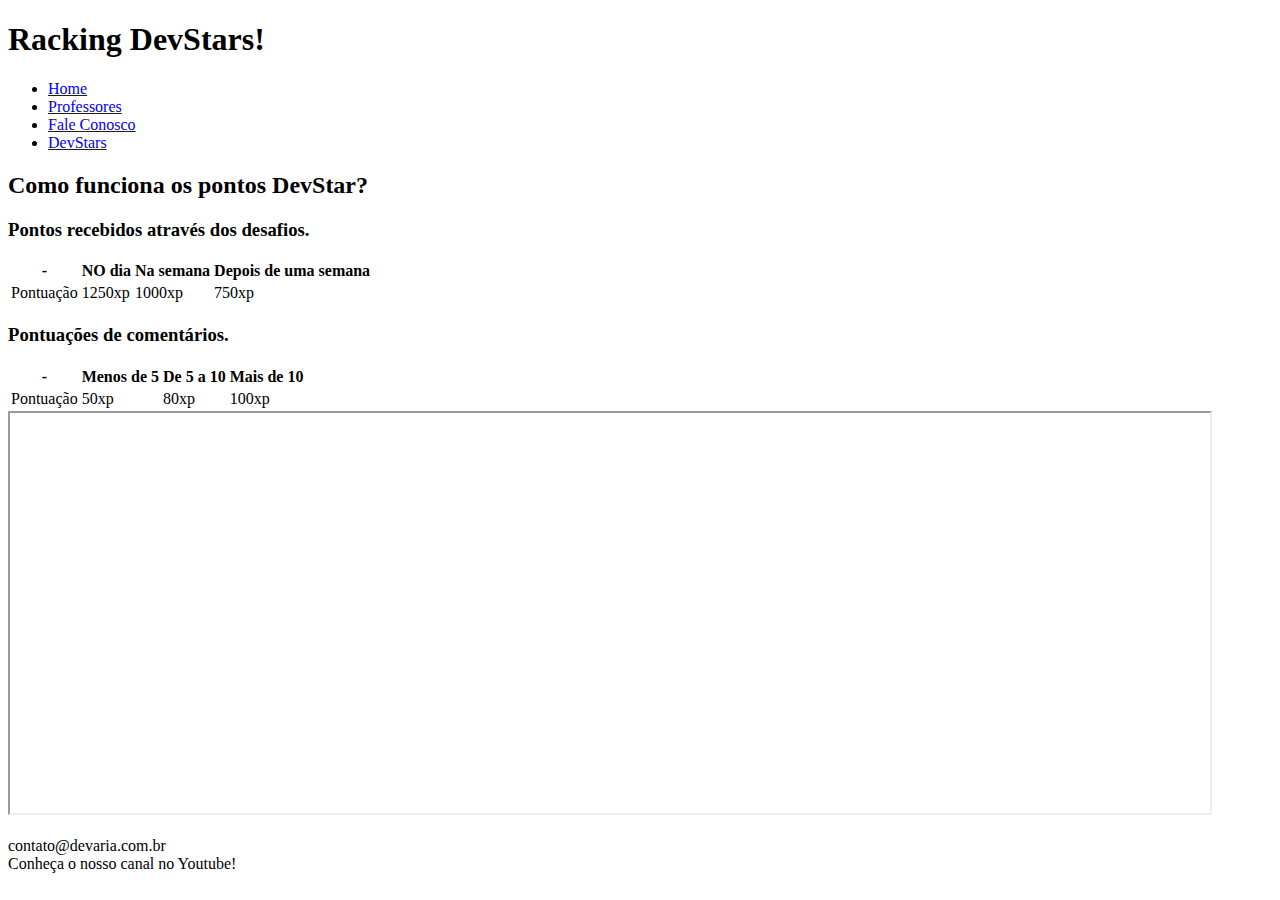
==== DevStars.html @ 632840c9 "CSS" ====
<!DOCTYPE html>
<html lang="pt-br">
    <head>
        <meta charset="utf-8" />
        <meta http-equiv="Refresh" content="300"/>
         <link rel="stylesheet" href="public/css/index.css"/>
        <title>DevStars!</title>
    </head>
    <body>
        <header>
            <h1 class="color-red">Racking DevStars!</h1>
            <nav class="color-red">
                <ul>
                    <li><a href="index.html">Home</a> </li>
                    <li><a href="Professores.html">Professores</a> </li>
                    <li><a href="FaleConosco.html">Fale Conosco</a> </li>
                    <li><a href="DevStars.html">DevStars</a> </li>
                </ul>
            </nav>
        </header>
        <main>
            <h2>Como funciona os pontos DevStar?</h2>
            <section>
                <h3>Pontos recebidos através dos desafios.</h3>
                <table>
                    <thead>
                    <tr>
                        <th>-</th>
                        <th>NO dia</th>
                        <th>Na semana</th>
                        <th>Depois de uma semana</th>
                    </tr>
                    </thead>
                    <tbody>
                    <tr>
                        <td>Pontuação</td>
                        <td>1250xp</td>
                        <td>1000xp</td>
                        <td>750xp</td>
                    </tr>
                    </tbody>
                </table>
        </section>
        <section>
            <h3>Pontuações de comentários.</h3>
            <table>
                <thead>
                <tr>
                    <th>-</th>
                    <th>Menos de 5</th>
                    <th>De 5 a 10</th>
                    <th>Mais de 10</th>
                </tr>
                </thead>
                <tbody>
                <tr>
                    <td>Pontuação</td>
                    <td>50xp</td>
                    <td>80xp</td>
                    <td>100xp</td>
                </tr>
                </tbody>
            </table>
    </section>
    <section>
        <div>
            <iframe src="https://www.devaria.com.br/devstars" width="1200" height="400"></iframe>
        </div>
    </section>
    <br>
        </main>
        <footer>
            <section>
                <span>contato@devaria.com.br</span> <br/>
                <span>Conheça o nosso canal no Youtube!</span>
            </section>
        </footer>
    </body>
</html>
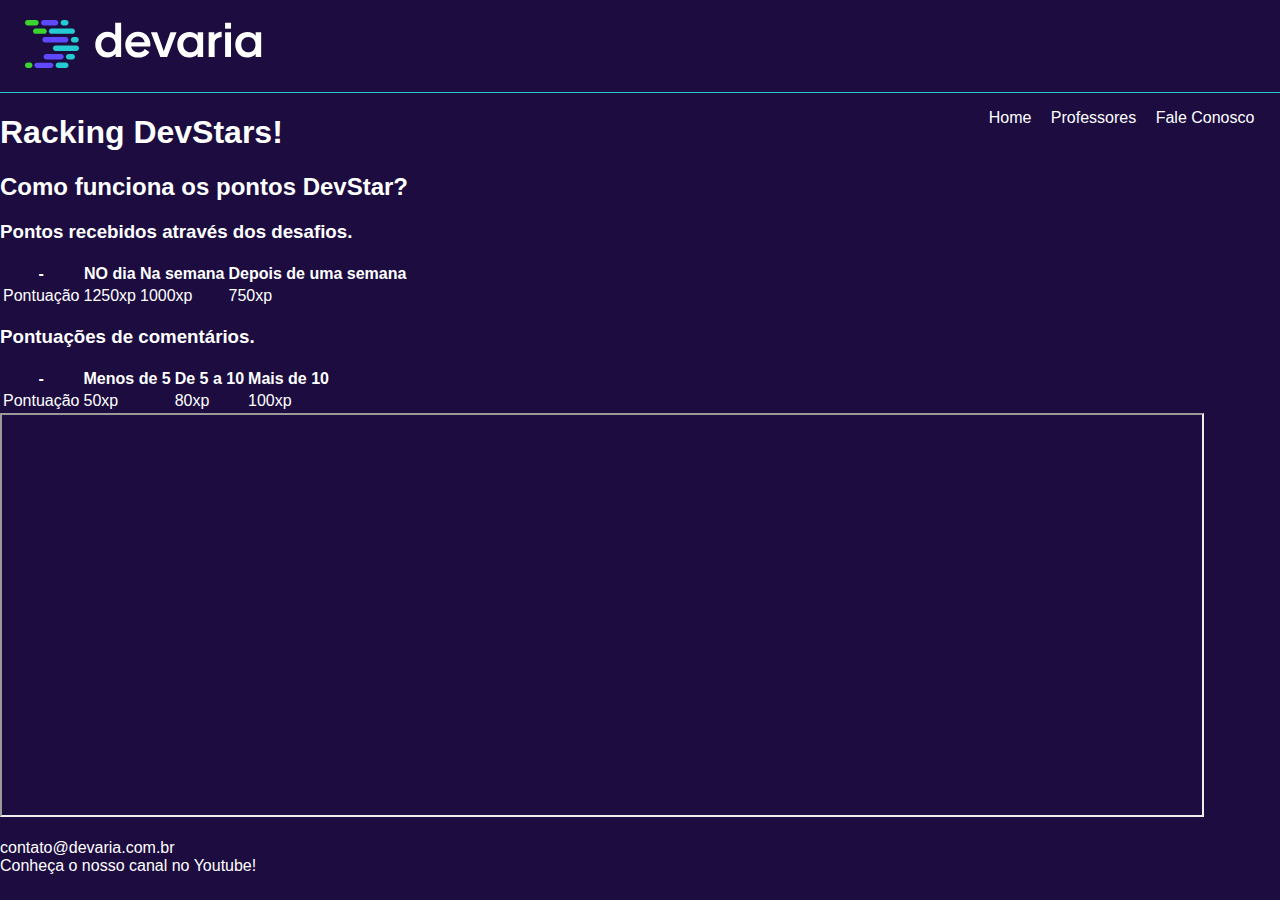
==== commit 5d067355: "Links" ====
--- a/DevStars.html
+++ b/DevStars.html
@@ -3,22 +3,27 @@
     <head>
         <meta charset="utf-8" />
         <meta http-equiv="Refresh" content="300"/>
+        <meta name="viewport" content="width=device-widht, initial-scale=1.0"/>
          <link rel="stylesheet" href="public/css/index.css"/>
+         <link rel="stylesheet" href="public/css/devaria.css"/>
+         <link rel="stylesheet" href="public/css/header.css"/>
         <title>DevStars!</title>
     </head>
     <body>
         <header>
-            <h1 class="color-red">Racking DevStars!</h1>
-            <nav class="color-red">
+            <a href="index.html" class="link-logo">
+                <img src="public/FOTOS/logo-devaria-02.471a6e86.svg" alt="Logo Devaria"/>
+            </a>
+            <nav class="menu">
                 <ul>
                     <li><a href="index.html">Home</a> </li>
                     <li><a href="Professores.html">Professores</a> </li>
                     <li><a href="FaleConosco.html">Fale Conosco</a> </li>
-                    <li><a href="DevStars.html">DevStars</a> </li>
                 </ul>
             </nav>
         </header>
         <main>
+            <h1 class="title">Racking DevStars!</h1>
             <h2>Como funciona os pontos DevStar?</h2>
             <section>
                 <h3>Pontos recebidos através dos desafios.</h3>
--- a/public/css/index.css
+++ b/public/css/index.css
@@ -0,0 +1,5 @@
+/*Estilos da pagina index*/
+
+.cover-container figure img {
+    width: 100%;
+}--- a/public/css/devaria.css
+++ b/public/css/devaria.css
@@ -0,0 +1,12 @@
+/*Estilos globais do site*/
+
+html{
+
+}
+
+body{
+    background-color: #1c0c3f;
+    font-family: sans-serif;
+    color: white;
+    margin: 0;
+}--- a/public/css/header.css
+++ b/public/css/header.css
@@ -0,0 +1,42 @@
+/*Estilos do header*/
+
+header .link-logo {
+    display: block;
+    padding: 20px 25px;
+    border-bottom: 1px solid #25cbd3;
+}
+
+header nav ul {
+    padding: 0;
+    text-align: center;
+}
+header nav ul li {
+    display: inline-block;
+}
+
+header nav ul li:not(:last-child) {
+    margin-right: 15px;
+    
+}
+
+.menu li a {
+    color: white;
+    text-decoration: none;
+}
+
+.menu li a:hover {
+    color: #3bd42d;
+    text-decoration: underline;
+}
+
+@media screen and (min-width:992px) {
+     header {
+        position: relative;
+     }
+
+    .menu {
+        position: absolute;
+        right: 2%;
+        top: 18;
+    }
+}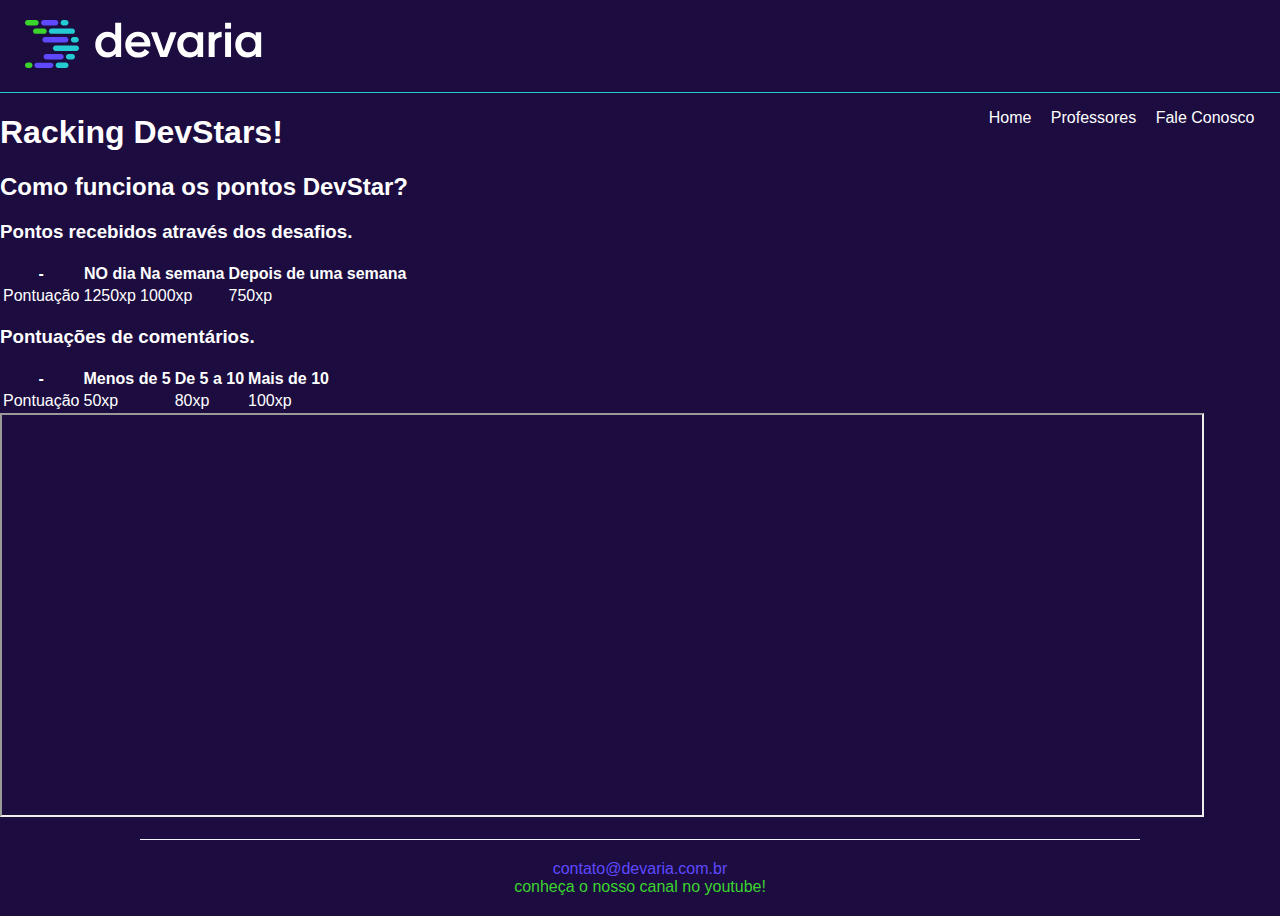
==== commit b32e4eea: "footer" ====
--- a/DevStars.html
+++ b/DevStars.html
@@ -7,6 +7,7 @@
          <link rel="stylesheet" href="public/css/index.css"/>
          <link rel="stylesheet" href="public/css/devaria.css"/>
          <link rel="stylesheet" href="public/css/header.css"/>
+         <link rel="stylesheet" href="public/css/footer.css"/>
         <title>DevStars!</title>
     </head>
     <body>
--- a/public/css/footer.css
+++ b/public/css/footer.css
@@ -0,0 +1,18 @@
+/*Estilos relacionados ao rodapé*/
+
+footer {
+    text-align: center;
+    border-top: 1px solid #f0f5ff;
+    padding: 20px;  
+    width: 75%;
+    margin: auto;
+    text-transform: lowercase;
+}
+
+footer section span:first-child {
+    color: #5e49ff;
+}
+
+footer section span:last-child {
+    color: #3bd42d;
+}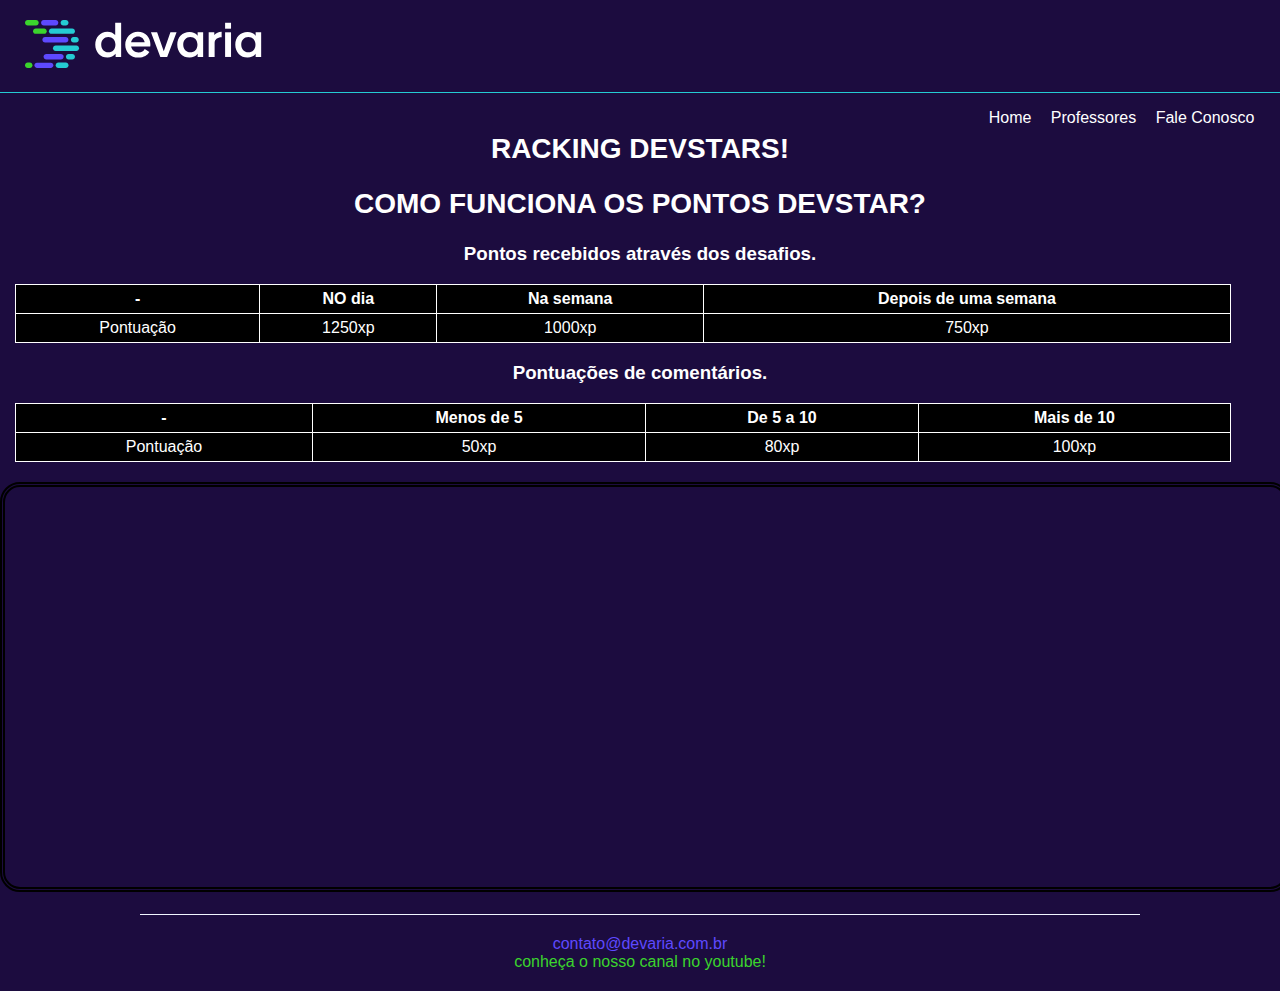
==== commit 4278ac85: "Devstars" ====
--- a/DevStars.html
+++ b/DevStars.html
@@ -4,10 +4,10 @@
         <meta charset="utf-8" />
         <meta http-equiv="Refresh" content="300"/>
         <meta name="viewport" content="width=device-widht, initial-scale=1.0"/>
-         <link rel="stylesheet" href="public/css/index.css"/>
          <link rel="stylesheet" href="public/css/devaria.css"/>
          <link rel="stylesheet" href="public/css/header.css"/>
          <link rel="stylesheet" href="public/css/footer.css"/>
+         <link rel="stylesheet" href="public/css/devstars.css"/>
         <title>DevStars!</title>
     </head>
     <body>
@@ -25,9 +25,9 @@
         </header>
         <main>
             <h1 class="title">Racking DevStars!</h1>
-            <h2>Como funciona os pontos DevStar?</h2>
+            <h2 class="title">Como funciona os pontos DevStar?</h2>
             <section>
-                <h3>Pontos recebidos através dos desafios.</h3>
+                <h3 class="instrucao" >Pontos recebidos através dos desafios.</h3>
                 <table>
                     <thead>
                     <tr>
@@ -48,7 +48,7 @@
                 </table>
         </section>
         <section>
-            <h3>Pontuações de comentários.</h3>
+            <h3 class="instrucao">Pontuações de comentários.</h3>
             <table>
                 <thead>
                 <tr>
@@ -70,7 +70,7 @@
     </section>
     <section>
         <div>
-            <iframe src="https://www.devaria.com.br/devstars" width="1200" height="400"></iframe>
+            <iframe class="site-devaria" src="https://www.devaria.com.br/devstars" width="1200" height="400"></iframe>
         </div>
     </section>
     <br>
--- a/public/css/devaria.css
+++ b/public/css/devaria.css
@@ -1,7 +1,7 @@
 /*Estilos globais do site*/
 
 html{
-
+    height: 100%;
 }
 
 body{
@@ -9,4 +9,29 @@
     font-family: sans-serif;
     color: white;
     margin: 0;
+}
+
+.title {
+    padding: 0 20px;
+    font-size: 1.75em;
+    text-transform: uppercase;
+}
+
+h1.title {
+    margin: 40px auto 20px;
+}
+
+.text-justify {
+    text-align: justify;
+}
+
+    .margin-horizontal-20px {
+        margin-left: 20px;
+        margin-right: 20px;
+    }
+
+@media  screen and (min-width:992px) {
+    .widht-50pct-desktop {
+        width: 50% !important;
+    }
 }--- a/public/css/devstars.css
+++ b/public/css/devstars.css
@@ -0,0 +1,42 @@
+/* Estilos relacionados ao devstars*/
+
+main .title {
+    text-align: center;
+}
+
+.site-devaria {
+    width: 100%;
+    border-radius: 20px;
+    border: 5px double #000;
+    margin-top: 20px;
+}
+
+table, th, td {
+    border: 1PX solid #fff;
+    border-collapse: collapse;
+    padding: 5px;
+    text-align: center;
+}
+
+table {
+    width: 95%;
+    margin: 0 15px 0 15px;
+}
+
+.instrucao {
+    text-align: center;
+}
+
+th, td {
+    background-color: #000;
+}
+
+tr:hover {
+    background-color: #424141;
+}
+
+@media  screen and (min-width:992px) {
+    table {
+        text-align: center;
+    }
+}